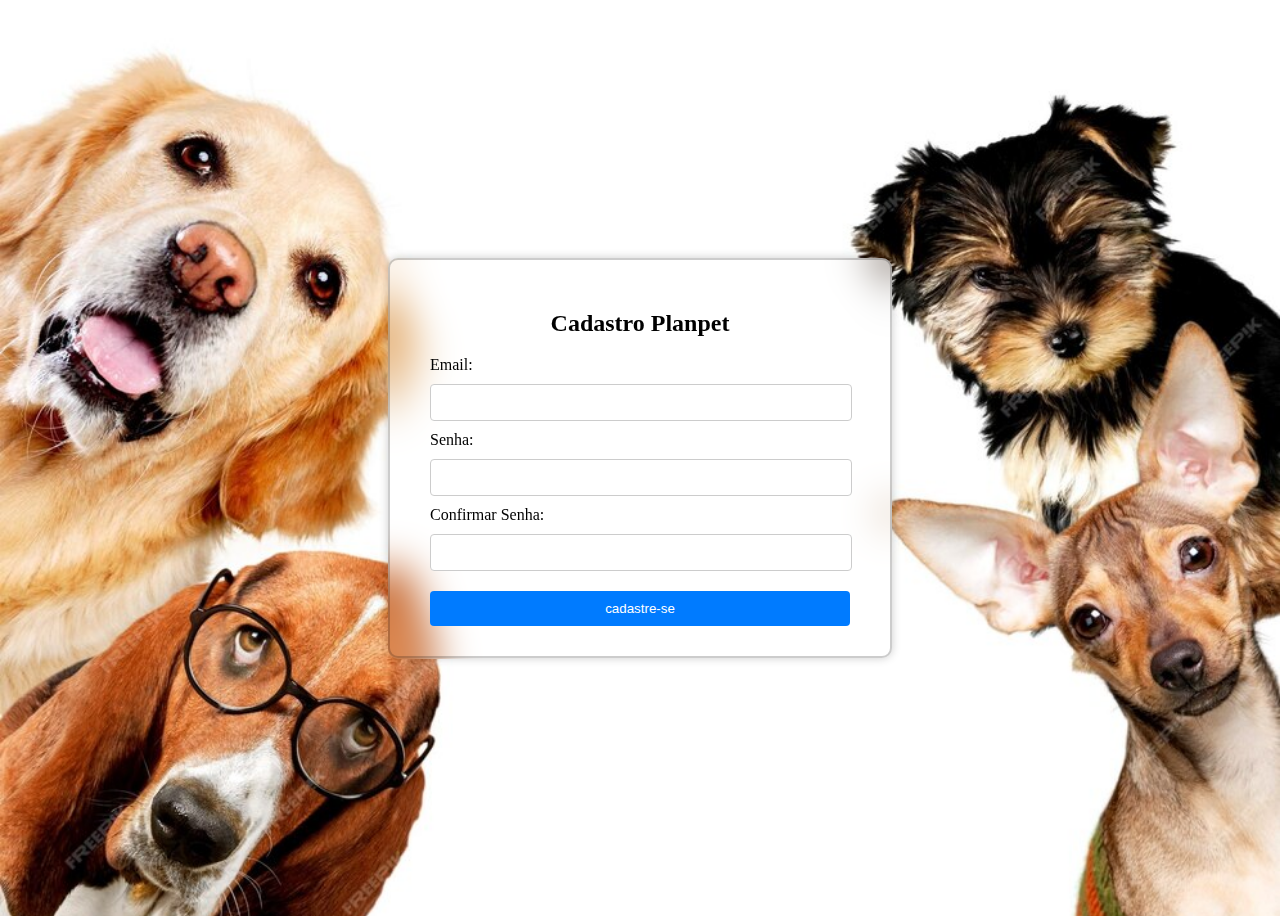
==== projeto pi versão f/PI/pag cadastro H/index.html @ 3f74598e "Add files via upload" ====
<!DOCTYPE html>
<html lang="pt-br">
<head>
    <meta charset="UTF-8">
    <meta name="viewport" content="width=device-width, initial-scale=1.0">
    <title>Cadastro</title>

    <style>
 body {
display: flex;
justify-content: center;
align-items: center;
height: 100vh;
min-height: 100vh;
background: url(grupo-de-caes_488220-52899.jpg) no-repeat;
background-size: cover;
background-position: center;
 }
 
 h2 {
text-align: center;
 }
 
 .container {
width: 420px;
background: transparent;
border: 2px solid rgba(0, 0, 0, 0.2);
backdrop-filter: blur(20px);
box-shadow: 0 0 10px rgba(0, 0, 0, .2);
color: #000000;
border-radius: 10px;
padding: 30px 40px;
 }
input[type="text"],
input[type="password"] {
width: calc(100% - 20px);
padding: 10px;
margin: 10px 0;
border: 1px solid #ccc;
border-radius: 4px;
         }
input[type="submit"] {
width: 100%;
padding: 10px;
margin-top: 10px;
background-color: #007bff;
color: #fff;
border: none;
border-radius: 4px;
cursor: pointer;
         }
input[type="submit"]:hover {
background-color: #001eff;
}
 button {
background-color: #007bff;
color: #fff;
cursor: pointer;
border: none;
border-radius: 4px;
cursor: pointer;
width: 100%;
padding: 10px;
margin-top: 10px;
 }
 
 button:hover {
     background-color: #0056b3;
 }
 a,.link-sem-sublinhado {
    color: white;
    text-decoration: none;
}
     </style>
</head>
<body>

<div class="container">
    <h2>Cadastro Planpet</h2>
    <form action="cadastro.php" method="">
        <label for="email">Email:</label>
        <input type="text" id="email" name="email" required>
        <label for="senha">Senha:</label>
        <input type="password" id="" name="senha" required>
        <label for="confirmar_senha">Confirmar Senha:</label>
        <input type="password" id="" name="confirmar_senha" required>
       
        <button type="submit" id="button"> <a href="/Pagina Principal/landpag.html" class="button">cadastre-se</a></button>

        <!-- <input type="submit" value="Cadastrar"> -->

    </form>
</div>

</body>
</html>
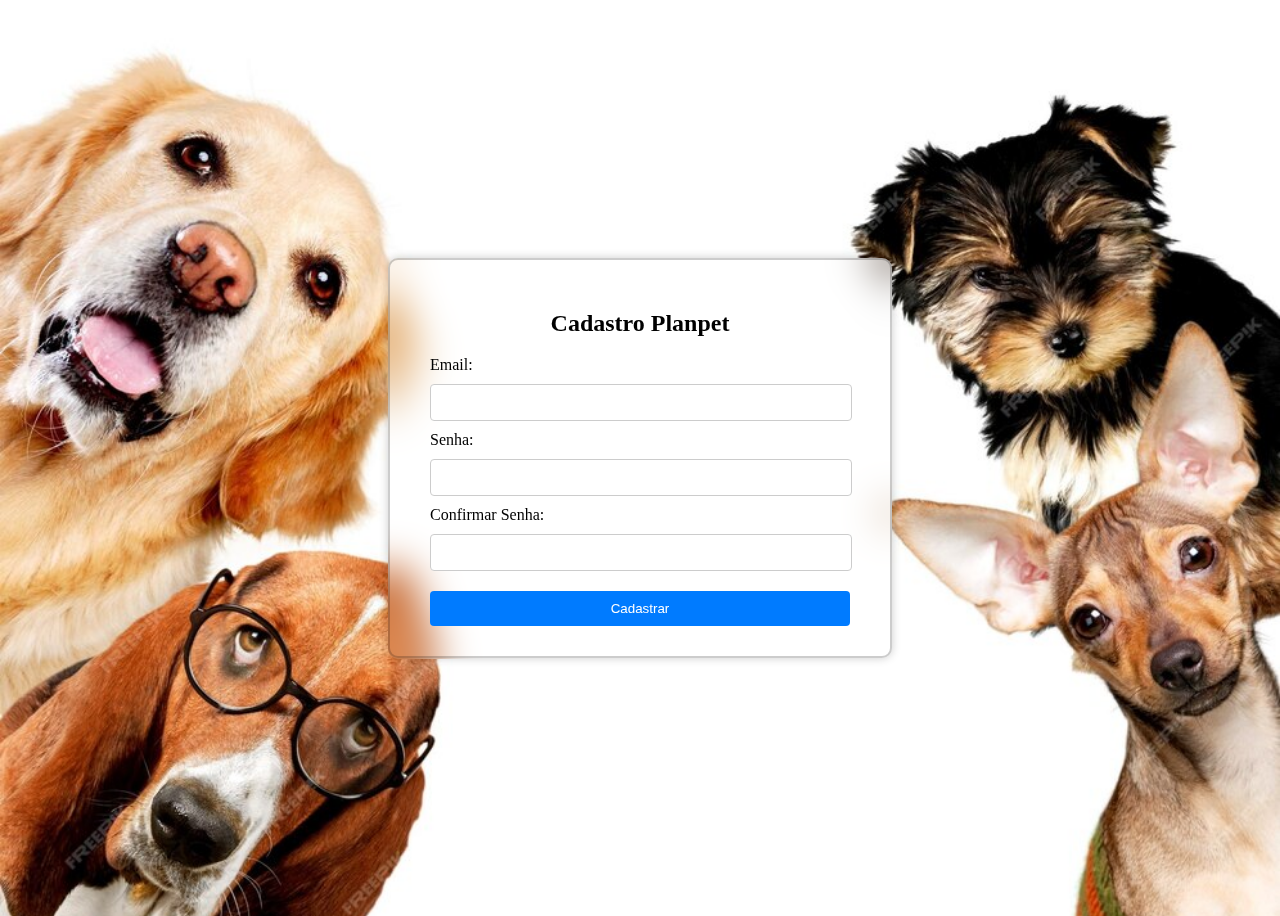
==== commit 201adb33: "versão final" ====
--- a/projeto pi versão f/PI/pag cadastro H/index.html
+++ b/projeto pi versão f/PI/pag cadastro H/index.html
@@ -1,96 +1,103 @@
 <!DOCTYPE html>
 <html lang="pt-br">
+
 <head>
     <meta charset="UTF-8">
     <meta name="viewport" content="width=device-width, initial-scale=1.0">
     <title>Cadastro</title>
 
     <style>
- body {
-display: flex;
-justify-content: center;
-align-items: center;
-height: 100vh;
-min-height: 100vh;
-background: url(grupo-de-caes_488220-52899.jpg) no-repeat;
-background-size: cover;
-background-position: center;
- }
- 
- h2 {
-text-align: center;
- }
- 
- .container {
-width: 420px;
-background: transparent;
-border: 2px solid rgba(0, 0, 0, 0.2);
-backdrop-filter: blur(20px);
-box-shadow: 0 0 10px rgba(0, 0, 0, .2);
-color: #000000;
-border-radius: 10px;
-padding: 30px 40px;
- }
-input[type="text"],
-input[type="password"] {
-width: calc(100% - 20px);
-padding: 10px;
-margin: 10px 0;
-border: 1px solid #ccc;
-border-radius: 4px;
-         }
-input[type="submit"] {
-width: 100%;
-padding: 10px;
-margin-top: 10px;
-background-color: #007bff;
-color: #fff;
-border: none;
-border-radius: 4px;
-cursor: pointer;
-         }
-input[type="submit"]:hover {
-background-color: #001eff;
-}
- button {
-background-color: #007bff;
-color: #fff;
-cursor: pointer;
-border: none;
-border-radius: 4px;
-cursor: pointer;
-width: 100%;
-padding: 10px;
-margin-top: 10px;
- }
- 
- button:hover {
-     background-color: #0056b3;
- }
- a,.link-sem-sublinhado {
-    color: white;
-    text-decoration: none;
-}
-     </style>
+        body {
+            display: flex;
+            justify-content: center;
+            align-items: center;
+            height: 100vh;
+            min-height: 100vh;
+            background: url(grupo-de-caes_488220-52899.jpg) no-repeat;
+            background-size: cover;
+            background-position: center;
+        }
+
+        h2 {
+            text-align: center;
+        }
+
+        .container {
+            width: 420px;
+            background: transparent;
+            border: 2px solid rgba(0, 0, 0, 0.2);
+            backdrop-filter: blur(20px);
+            box-shadow: 0 0 10px rgba(0, 0, 0, .2);
+            color: #000000;
+            border-radius: 10px;
+            padding: 30px 40px;
+        }
+
+        input[type="text"],
+        input[type="password"] {
+            width: calc(100% - 20px);
+            padding: 10px;
+            margin: 10px 0;
+            border: 1px solid #ccc;
+            border-radius: 4px;
+        }
+
+        input[type="submit"] {
+            width: 100%;
+            padding: 10px;
+            margin-top: 10px;
+            background-color: #007bff;
+            color: #fff;
+            border: none;
+            border-radius: 4px;
+            cursor: pointer;
+        }
+
+        input[type="submit"]:hover {
+            background-color: #001eff;
+        }
+
+        button {
+            background-color: #007bff;
+            color: #fff;
+            cursor: pointer;
+            border: none;
+            border-radius: 4px;
+            cursor: pointer;
+            width: 100%;
+            padding: 10px;
+            margin-top: 10px;
+        }
+
+        button:hover {
+            background-color: #0056b3;
+        }
+
+        a,
+        .link-sem-sublinhado {
+            color: white;
+            text-decoration: none;
+        }
+    </style>
 </head>
+
 <body>
 
-<div class="container">
-    <h2>Cadastro Planpet</h2>
-    <form action="cadastro.php" method="">
-        <label for="email">Email:</label>
-        <input type="text" id="email" name="email" required>
-        <label for="senha">Senha:</label>
-        <input type="password" id="" name="senha" required>
-        <label for="confirmar_senha">Confirmar Senha:</label>
-        <input type="password" id="" name="confirmar_senha" required>
-       
-        <button type="submit" id="button"> <a href="/Pagina Principal/landpag.html" class="button">cadastre-se</a></button>
+    <div class="container">
+        <h2>Cadastro Planpet</h2>
+        <form action="cadastro.php" method="post">
+            <label for="email">Email:</label>
+            <input type="text" id="email" name="email" required>
+            <label for="senha">Senha:</label>
+            <input type="password" id="senha" name="senha" required>
+            <label for="confirmar_senha">Confirmar Senha:</label>
+            <input type="password" id="confirmar_senha" name="confirmar_senha" required>
+            <input type="submit" value="Cadastrar">
+        </form>
 
-        <!-- <input type="submit" value="Cadastrar"> -->
-
-    </form>
-</div>
+        </form>
+    </div>
 
 </body>
-</html>
+
+</html>